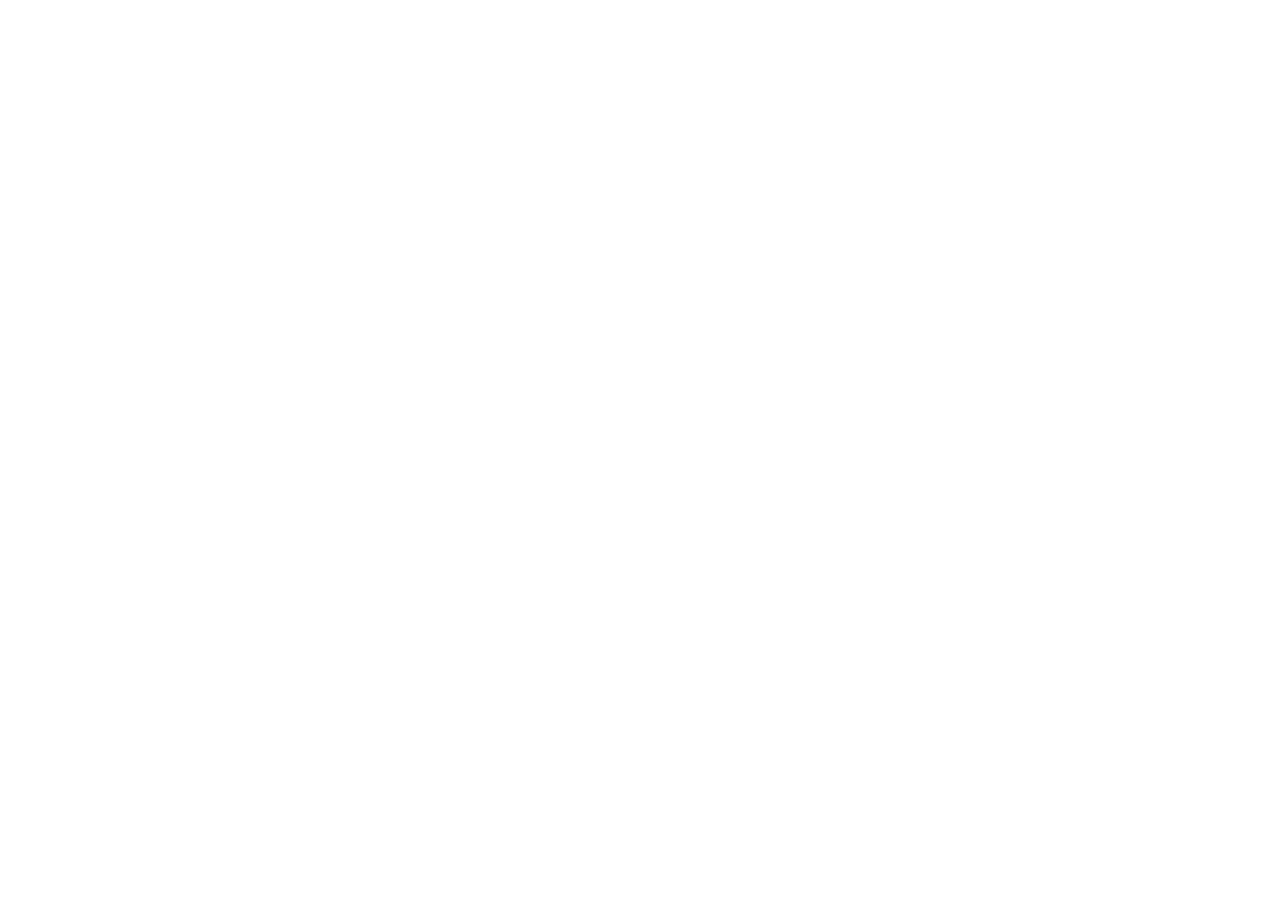
==== Tetris/index.html @ 23e03943 "primeiro" ====
<!DOCTYPE html>
<html lang="en">
<head>
    <meta charset="UTF-8">
    <meta name="viewport" content="width=device-width, initial-scale=1.0">
    <title>Tetris</title>
</head>
<body>
    
</body>
</html>
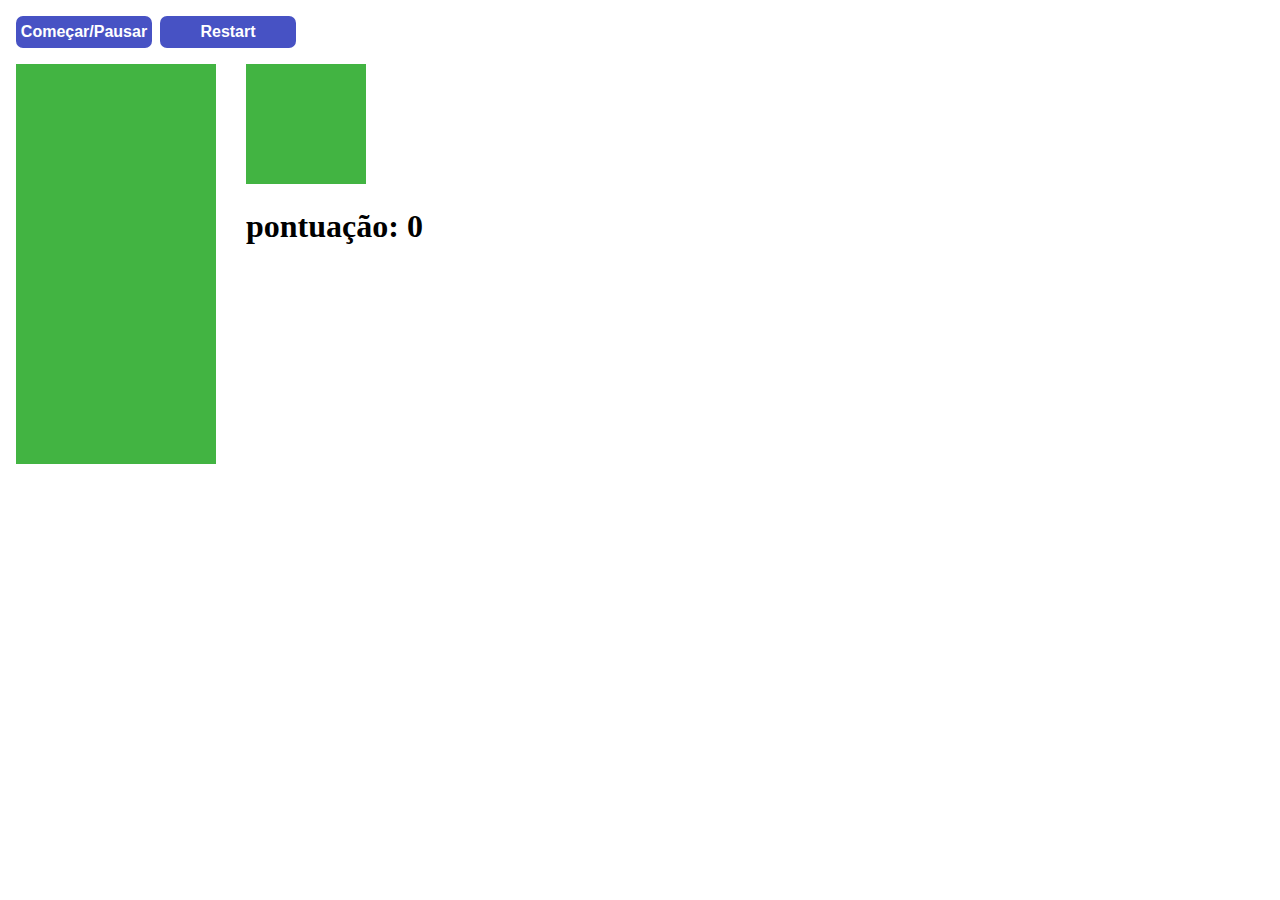
==== commit 83c04c88: "primeira-parte" ====
--- a/Tetris/index.html
+++ b/Tetris/index.html
@@ -1,11 +1,280 @@
 <!DOCTYPE html>
-<html lang="en">
+<html lang="pt-br">
 <head>
     <meta charset="UTF-8">
     <meta name="viewport" content="width=device-width, initial-scale=1.0">
     <title>Tetris</title>
+    <link rel="stylesheet" href="style.css">
 </head>
 <body>
-    
+    <div class="container">
+        <div class="buttons-container">
+            <button id="start-button">Começar/Pausar</button>
+            <button id="restart-button">Restart</button>
+        </div>
+
+        <div class="content-container">
+            <div class="grid">
+                <div></div>
+                <div></div>
+                <div></div>
+                <div></div>
+                <div></div>
+                <div></div>
+                <div></div>
+                <div></div>
+                <div></div>
+                <div></div>
+                <div></div>
+                <div></div>
+                <div></div>
+                <div></div>
+                <div></div>
+                <div></div>
+                <div></div>
+                <div></div>
+                <div></div>
+                <div></div>
+                <div></div>
+                <div></div>
+                <div></div>
+                <div></div>
+                <div></div>
+                <div></div>
+                <div></div>
+                <div></div>
+                <div></div>
+                <div></div>
+                <div></div>
+                <div></div>
+                <div></div>
+                <div></div>
+                <div></div>
+                <div></div>
+                <div></div>
+                <div></div>
+                <div></div>
+                <div></div>
+                <div></div>
+                <div></div>
+                <div></div>
+                <div></div>
+                <div></div>
+                <div></div>
+                <div></div>
+                <div></div>
+                <div></div>
+                <div></div>
+                <div></div>
+                <div></div>
+                <div></div>
+                <div></div>
+                <div></div>
+                <div></div>
+                <div></div>
+                <div></div>
+                <div></div>
+                <div></div>
+                <div></div>
+                <div></div>
+                <div></div>
+                <div></div>
+                <div></div>
+                <div></div>
+                <div></div>
+                <div></div>
+                <div></div>
+                <div></div>
+                <div></div>
+                <div></div>
+                <div></div>
+                <div></div>
+                <div></div>
+                <div></div>
+                <div></div>
+                <div></div>
+                <div></div>
+                <div></div>
+                <div></div>
+                <div></div>
+                <div></div>
+                <div></div>
+                <div></div>
+                <div></div>
+                <div></div>
+                <div></div>
+                <div></div>
+                <div></div>
+                <div></div>
+                <div></div>
+                <div></div>
+                <div></div>
+                <div></div>
+                <div></div>
+                <div></div>
+                <div></div>
+                <div></div>
+                <div></div>
+                <div></div>
+                <div></div>
+                <div></div>
+                <div></div>
+                <div></div>
+                <div></div>
+                <div></div>
+                <div></div>
+                <div></div>
+                <div></div>
+                <div></div>
+                <div></div>
+                <div></div>
+                <div></div>
+                <div></div>
+                <div></div>
+                <div></div>
+                <div></div>
+                <div></div>
+                <div></div>
+                <div></div>
+                <div></div>
+                <div></div>
+                <div></div>
+                <div></div>
+                <div></div>
+                <div></div>
+                <div></div>
+                <div></div>
+                <div></div>
+                <div></div>
+                <div></div>
+                <div></div>
+                <div></div>
+                <div></div>
+                <div></div>
+                <div></div>
+                <div></div>
+                <div></div>
+                <div></div>
+                <div></div>
+                <div></div>
+                <div></div>
+                <div></div>
+                <div></div>
+                <div></div>
+                <div></div>
+                <div></div>
+                <div></div>
+                <div></div>
+                <div></div>
+                <div></div>
+                <div></div>
+                <div></div>
+                <div></div>
+                <div></div>
+                <div></div>
+                <div></div>
+                <div></div>
+                <div></div>
+                <div></div>
+                <div></div>
+                <div></div>
+                <div></div>
+                <div></div>
+                <div></div>
+                <div></div>
+                <div></div>
+                <div></div>
+                <div></div>
+                <div></div>
+                <div></div>
+                <div></div>
+                <div></div>
+                <div></div>
+                <div></div>
+                <div></div>
+                <div></div>
+                <div></div>
+                <div></div>
+                <div></div>
+                <div></div>
+                <div></div>
+                <div></div>
+                <div></div>
+                <div></div>
+                <div></div>
+                <div></div>
+                <div></div>
+                <div></div>
+                <div></div>
+                <div></div>
+                <div></div>
+                <div></div>
+                <div></div>
+                <div></div>
+                <div></div>
+                <div></div>
+                <div></div>
+                <div></div>
+                <div class="filled"></div>
+                <div class="filled"></div>
+                <div class="filled"></div>
+                <div class="filled"></div>
+                <div class="filled"></div>
+                <div class="filled"></div>
+                <div class="filled"></div>
+                <div class="filled"></div>
+                <div class="filled"></div>
+                <div class="filled"></div>
+            </div>
+
+            <div class="content-right">
+                <div class="mini-grid">
+                    <div></div>
+                    <div></div>
+                    <div></div>
+                    <div></div>
+                    <div></div>
+                    <div></div>
+                    <div></div>
+                    <div></div>
+                    <div></div>
+                    <div></div>
+                    <div></div>
+                    <div></div>
+                    <div></div>
+                    <div></div>
+                    <div></div>
+                    <div></div>
+                    <div></div>
+                    <div></div>
+                    <div></div>
+                    <div></div>
+                    <div></div>
+                    <div></div>
+                    <div></div>
+                    <div></div>
+                    <div></div>
+                    <div></div>
+                    <div></div>
+                    <div></div>
+                    <div></div>
+                    <div></div>
+                    <div></div>
+                    <div></div>
+                    <div></div>
+                    <div></div>
+                    <div></div>
+                    <div></div>
+                </div>
+
+                <h3>
+                    pontuação:
+                    <span class="score">0</span>
+                </h3>
+            </div>
+        </div>
+    </div>
 </body>
+
+<script src="script.js"></script>
 </html>--- a/Tetris/style.css
+++ b/Tetris/style.css
@@ -0,0 +1,91 @@
+*{
+    margin: 0;
+    padding: 0;
+    box-sizing: border-box;
+}
+
+button {
+    cursor: pointer;
+}
+
+button:disabled {
+    cursor: not-allowed;
+    opacity: 0.6;
+}
+
+body {
+    height: 100vh; 
+}
+
+.container {
+    padding: 16px;
+}
+
+.buttons-container {
+    margin-bottom: 16px;
+    width: 280px;
+    display: grid;
+    grid-template-columns: 1fr 1fr;
+    gap: 8px;
+}
+
+.buttons-container button{
+    border: none;
+    background: #4752c4;
+    color: #fff;
+    font-size: 16px;
+    font-weight: bold;
+    border-radius: 7px;
+    height: 32px;
+    transition: filter 0.2s;
+}
+
+.buttons-container button:hover {
+    filter: brightness(0.8)
+}
+
+.content-container {
+    display: flex;
+}
+
+.grid {
+    width: 200px;
+    height: 400px;
+    background: rgb(66, 180, 66);
+    display: flex;
+    flex-wrap: wrap;
+}
+
+.grid div {
+    width: 20px;
+    height: 20px;
+}
+
+.content-right {
+    display: flex;
+    flex-direction: column;
+    margin-left: 30px;
+}
+
+.mini-grid {
+    width: 120px;
+    height: 120px;
+    background: rgb(66, 180, 66);
+    display: flex;
+    flex-wrap: wrap;
+}
+
+.mini-grid div {
+    width: 20px;
+    height: 20px;
+}
+
+.content-right h3 {
+    font-size: 32px;
+    margin-top: 24px;
+}
+
+.shapePainted {
+    background: rgb(133, 202, 230);
+    border: 1px solid black;
+}